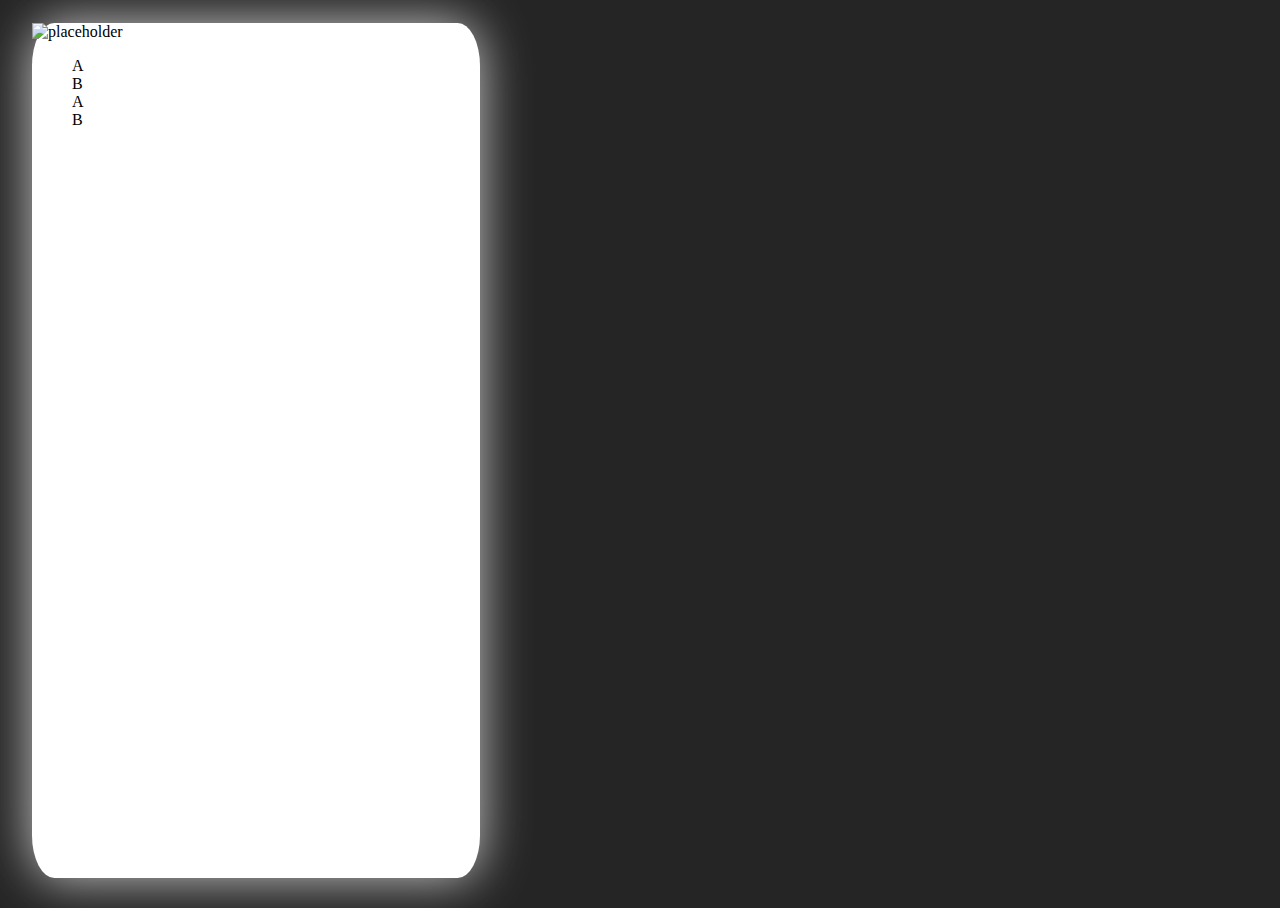
==== website/templates/map.html @ 8ecd5ce4 "Map and Style" ====
<!DOCTYPE html>
<html>
<head>
    <meta charset="UTF-8">
    <meta http-equiv="X-UA-Compatible" content="IE=edge">
    <meta name="viewport" content="width=device-width, initial-scale=1.0">
    <link rel="stylesheet" href="style.css">
    <title>Document</title>
</head>
<body>


  <div id="googleMap" class = "googleMap"></div>

<script>
function myMap() {
var mapProp= {
  mapId: "b1c2f738a5a72a98",
  center:new google.maps.LatLng(51.508742,-0.120850),
  zoom:5,
  streetViewControl: false,
  mapTypeControl: false,
  fullscreenControl: false,
};
var map = new google.maps.Map(document.getElementById("googleMap"),mapProp);
}

</script>

<script src="https://maps.googleapis.com/maps/api/js?key=AIzaSyA0InFNkcG7UtX5Fd9A5i0vZUpZCDwP6d4&callback=myMap"></script>
      <div class = "data-container">
        <div class = "photo">
            <img src="imm3.jpg" alt="placeholder">
        <ul>
            <li>A</li>
            <li>B</li>
            <li>A</li>
            <li>B</li>
        </ul>
    </div>

</body>
</html>
---- website/templates/style.css ----
body{
    background-color: #252525;
    height:100%;
    width:100%;
}
.logo{
    width:15%;
    height: 15%;
    font-family: 'Roboto', sans-serif;
    font-size: 2.5em;
    display: flex;
}
.logo-pic{
    width: 10vh;
    height: 10vh;
    float:left;
}
.form-container{
    width:40%;
    height:40%;
}
.form-container input{

    border: none;
    background-color: #252525;
    color: white;
    font-size: 1.5em;
    font-family: 'Roboto', sans-serif;
    padding: 0.5em;
    border-bottom: 1px solid white;
}

.form-container{
    width: 45%;
    height: 10%;
    position:relative;
    top: 30vh;
    left: 50vh;
}
.menu-container {
    position: relative;
    position:absolute;
    right: 0;
    top: 0;
}
ul{
    list-style-type: none;
}
.menu-container ul ul {
    list-style-type: none;
    display: none;
  }
.menu-container li:hover ul {
    list-style-type: none;
    display: block;
}


/*Map CSS*/
.googleMap{
    position: absolute;
    height: 100%;
    width: 100%;
}

.data-container{

    border-radius: 5%;
    box-shadow: 0 0 50px #ccc;
    border-style: none;
    position: absolute;
    background-color: white;
    height: 95%;
    width:35%;
    left:2.5%;
    top: 2.5%;
}
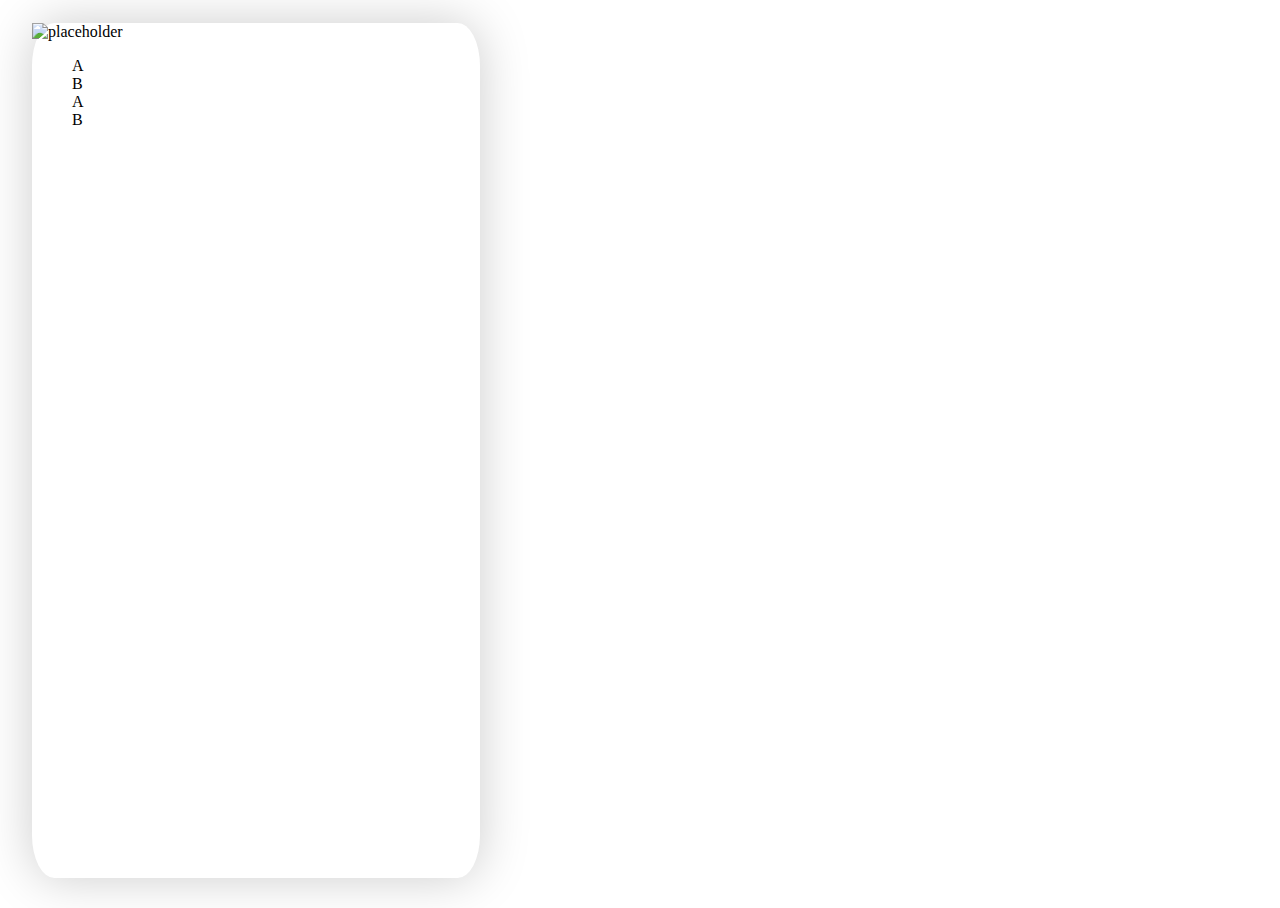
==== commit 95a2c1fb: "Midway html" ====
--- a/website/templates/map.html
+++ b/website/templates/map.html
@@ -1,33 +1,55 @@
 <!DOCTYPE html>
 <html>
 <head>
-    <meta charset="UTF-8">
-    <meta http-equiv="X-UA-Compatible" content="IE=edge">
-    <meta name="viewport" content="width=device-width, initial-scale=1.0">
-    <link rel="stylesheet" href="style.css">
-    <title>Document</title>
+  <meta http-equiv="content-type" content="text/html; charset=UTF-8" />
+  <link rel="stylesheet" href="style.css">
+  <title>Google Maps Multiple Markers</title>
+  <script src="https://maps.googleapis.com/maps/api/js?key=AIzaSyA0InFNkcG7UtX5Fd9A5i0vZUpZCDwP6d4&callback=myMap"
+          type="text/javascript"></script>
 </head>
 <body>
+  <div id="map" class="googleMap"></div>
 
+  <script type="text/javascript">
+    var locations = [
+      ['Bondi Beach', -33.890542, 151.274856, 4],
+      ['Coogee Beach', -33.923036, 151.259052, 5],
+      ['Cronulla Beach', -34.028249, 151.157507, 3],
+      ['Manly Beach', -33.80010128657071, 151.28747820854187, 2],
+      ['Maroubra Beach', -33.950198, 151.259302, 1]
+    ]; //TODO: Pass mapping of location name:
 
-  <div id="googleMap" class = "googleMap"></div>
+    var map = new google.maps.Map(document.getElementById('map'), {
+      zoom: 10,
+      center: new google.maps.LatLng(-33.92, 151.25), //TODO: Calculate lat-long center?
+      mapTypeId: google.maps.MapTypeId.ROADMAP,
+      mapId: "b1c2f738a5a72a98",
+      streetViewControl: false,
+      mapTypeControl: false,
+      fullscreenControl: false,
+    });
 
-<script>
-function myMap() {
-var mapProp= {
-  mapId: "b1c2f738a5a72a98",
-  center:new google.maps.LatLng(51.508742,-0.120850),
-  zoom:5,
-  streetViewControl: false,
-  mapTypeControl: false,
-  fullscreenControl: false,
-};
-var map = new google.maps.Map(document.getElementById("googleMap"),mapProp);
-}
+    var infowindow = new google.maps.InfoWindow();
 
-</script>
+    var marker, i;
+    const icon = "asset/pin.png"
 
-<script src="https://maps.googleapis.com/maps/api/js?key=AIzaSyA0InFNkcG7UtX5Fd9A5i0vZUpZCDwP6d4&callback=myMap"></script>
+    for (i = 0; i < locations.length; i++) {
+      marker = new google.maps.Marker({
+        position: new google.maps.LatLng(locations[i][1], locations[i][2]),
+        map: map,
+        icon: icon,
+      });
+
+      google.maps.event.addListener(marker, 'click', (function(marker, i) {
+        return function() {
+          infowindow.setContent(locations[i][0]);
+          infowindow.open(map, marker);
+        }
+      })(marker, i));
+    }
+  </script>
+
       <div class = "data-container">
         <div class = "photo">
             <img src="imm3.jpg" alt="placeholder">
@@ -39,5 +61,6 @@
         </ul>
     </div>
 
+
 </body>
-</html>
+</html>--- a/website/templates/style.css
+++ b/website/templates/style.css
@@ -1,5 +1,5 @@
 body{
-    background-color: #252525;
+    background-color: #FFFFFF;
     height:100%;
     width:100%;
 }
@@ -20,22 +20,33 @@
     height:40%;
 }
 .form-container input{
-
     border: none;
-    background-color: #252525;
-    color: white;
+    background-color: #FFFFFF;
+    color: black;
     font-size: 1.5em;
     font-family: 'Roboto', sans-serif;
-    padding: 0.5em;
     border-bottom: 1px solid white;
 }
 
 .form-container{
-    width: 45%;
+    width: 100%;
     height: 10%;
     position:relative;
     top: 30vh;
     left: 50vh;
+}
+.text{
+    width: 35%;
+}
+
+.add-more{
+    padding-left: 1%;
+    padding-right: 1%;
+}
+.more-info{
+    position:relative;
+    width: 100%;
+
 }
 .menu-container {
     position: relative;
@@ -74,4 +85,16 @@
     width:35%;
     left:2.5%;
     top: 2.5%;
-}+}
+
+.homepage-container{
+    border-radius: 5% / 10%;
+    box-shadow: 0 0 50px #ccc;
+    border-style: none;
+    position: absolute;
+    background-color: white;
+    height: 50%;
+    width:50%;
+    left:25%;
+    top: 25%;
+}
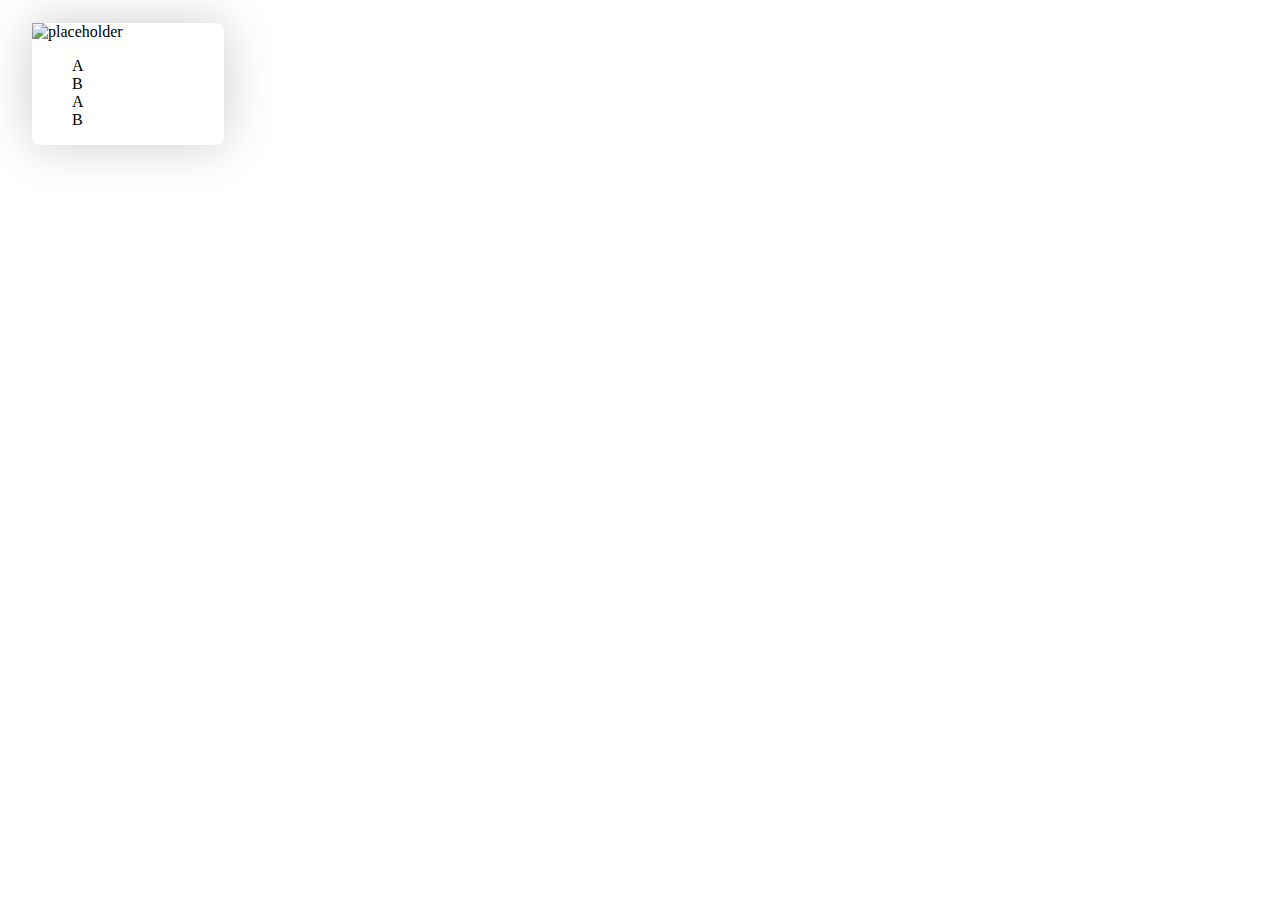
==== commit 141ff9cd: "Add files via upload" ====
--- a/website/templates/map.html
+++ b/website/templates/map.html
@@ -1,66 +1,66 @@
-<!DOCTYPE html>
-<html>
-<head>
-  <meta http-equiv="content-type" content="text/html; charset=UTF-8" />
-  <link rel="stylesheet" href="style.css">
-  <title>Google Maps Multiple Markers</title>
-  <script src="https://maps.googleapis.com/maps/api/js?key=AIzaSyA0InFNkcG7UtX5Fd9A5i0vZUpZCDwP6d4&callback=myMap"
-          type="text/javascript"></script>
-</head>
-<body>
-  <div id="map" class="googleMap"></div>
-
-  <script type="text/javascript">
-    var locations = [
-      ['Bondi Beach', -33.890542, 151.274856, 4],
-      ['Coogee Beach', -33.923036, 151.259052, 5],
-      ['Cronulla Beach', -34.028249, 151.157507, 3],
-      ['Manly Beach', -33.80010128657071, 151.28747820854187, 2],
-      ['Maroubra Beach', -33.950198, 151.259302, 1]
-    ]; //TODO: Pass mapping of location name:
-
-    var map = new google.maps.Map(document.getElementById('map'), {
-      zoom: 10,
-      center: new google.maps.LatLng(-33.92, 151.25), //TODO: Calculate lat-long center?
-      mapTypeId: google.maps.MapTypeId.ROADMAP,
-      mapId: "b1c2f738a5a72a98",
-      streetViewControl: false,
-      mapTypeControl: false,
-      fullscreenControl: false,
-    });
-
-    var infowindow = new google.maps.InfoWindow();
-
-    var marker, i;
-    const icon = "asset/pin.png"
-
-    for (i = 0; i < locations.length; i++) {
-      marker = new google.maps.Marker({
-        position: new google.maps.LatLng(locations[i][1], locations[i][2]),
-        map: map,
-        icon: icon,
-      });
-
-      google.maps.event.addListener(marker, 'click', (function(marker, i) {
-        return function() {
-          infowindow.setContent(locations[i][0]);
-          infowindow.open(map, marker);
-        }
-      })(marker, i));
-    }
-  </script>
-
-      <div class = "data-container">
-        <div class = "photo">
-            <img src="imm3.jpg" alt="placeholder">
-        <ul>
-            <li>A</li>
-            <li>B</li>
-            <li>A</li>
-            <li>B</li>
-        </ul>
-    </div>
-
-
-</body>
+<!DOCTYPE html>
+<html>
+<head>
+  <meta http-equiv="content-type" content="text/html; charset=UTF-8" />
+  <link rel="stylesheet" href="style.css">
+  <title>Google Maps Multiple Markers</title>
+  <script src="https://maps.googleapis.com/maps/api/js?key=AIzaSyA0InFNkcG7UtX5Fd9A5i0vZUpZCDwP6d4&callback=myMap"
+          type="text/javascript"></script>
+</head>
+<body>
+  <div id="map" class="googleMap"></div>
+
+  <script type="text/javascript">
+    var locations = [
+      ['Bondi Beach', -33.890542, 151.274856, 4],
+      ['Coogee Beach', -33.923036, 151.259052, 5],
+      ['Cronulla Beach', -34.028249, 151.157507, 3],
+      ['Manly Beach', -33.80010128657071, 151.28747820854187, 2],
+      ['Maroubra Beach', -33.950198, 151.259302, 1]
+    ]; //TODO: Pass mapping of location name:
+
+    var map = new google.maps.Map(document.getElementById('map'), {
+      zoom: 10,
+      center: new google.maps.LatLng(-33.92, 151.25), //TODO: Calculate lat-long center?
+      mapTypeId: google.maps.MapTypeId.ROADMAP,
+      mapId: "b1c2f738a5a72a98",
+      streetViewControl: false,
+      mapTypeControl: false,
+      fullscreenControl: false,
+    });
+
+    var infowindow = new google.maps.InfoWindow();
+
+    var marker, i;
+    const icon = "asset/pin.png"
+
+    for (i = 0; i < locations.length; i++) {
+      marker = new google.maps.Marker({
+        position: new google.maps.LatLng(locations[i][1], locations[i][2]),
+        map: map,
+        icon: icon,
+      });
+
+      google.maps.event.addListener(marker, 'click', (function(marker, i) {
+        return function() {
+          infowindow.setContent(locations[i][0]);
+          infowindow.open(map, marker);
+        }
+      })(marker, i));
+    }
+  </script>
+
+      <div class = "data-container">
+        <div class = "photo">
+            <img src="imm3.jpg" alt="placeholder">
+        <ul>
+            <li>A</li>
+            <li>B</li>
+            <li>A</li>
+            <li>B</li>
+        </ul>
+    </div>
+
+
+</body>
 </html>--- a/website/templates/style.css
+++ b/website/templates/style.css
@@ -19,10 +19,13 @@
     width:40%;
     height:40%;
 }
+.inpt-containr{
+    flex-basis: 100%;
+}
 .form-container input{
     border: none;
     background-color: #FFFFFF;
-    color: black;
+    color: dark grey;
     font-size: 1.5em;
     font-family: 'Roboto', sans-serif;
     border-bottom: 1px solid white;
@@ -32,8 +35,8 @@
     width: 100%;
     height: 10%;
     position:relative;
-    top: 30vh;
-    left: 50vh;
+    top:  3%;
+    left: 4%;
 }
 .text{
     width: 35%;
@@ -49,7 +52,6 @@
 
 }
 .menu-container {
-    position: relative;
     position:absolute;
     right: 0;
     top: 0;
@@ -75,26 +77,48 @@
 }
 
 .data-container{
-
     border-radius: 5%;
     box-shadow: 0 0 50px #ccc;
     border-style: none;
     position: absolute;
     background-color: white;
-    height: 95%;
-    width:35%;
+    min-width: 15%;
+    min-height: 10%;
     left:2.5%;
     top: 2.5%;
 }
 
 .homepage-container{
-    border-radius: 5% / 10%;
+    display: flex;
+    flex-wrap: wrap;
+    border-radius: 25px / 25px;
     box-shadow: 0 0 50px #ccc;
     border-style: none;
     position: absolute;
     background-color: white;
-    height: 50%;
-    width:50%;
-    left:25%;
-    top: 25%;
+    min-height: none;
+    min-width: 54%;
+    left:22%;
+    top: 35%;
 }
+
+.gradient-background {
+  background: linear-gradient(291deg,#9ed6bb,#2d84c4);
+  background-size: 120% 120%;
+  animation: gradient-animation 14s ease infinite;
+    width:100%;
+    height:470px;
+    position:absolute;
+}
+
+@keyframes gradient-animation {
+  0% {
+    background-position: 0% 50%;
+  }
+  50% {
+    background-position: 100% 50%;
+  }
+  100% {
+    background-position: 0% 50%;
+  }
+}